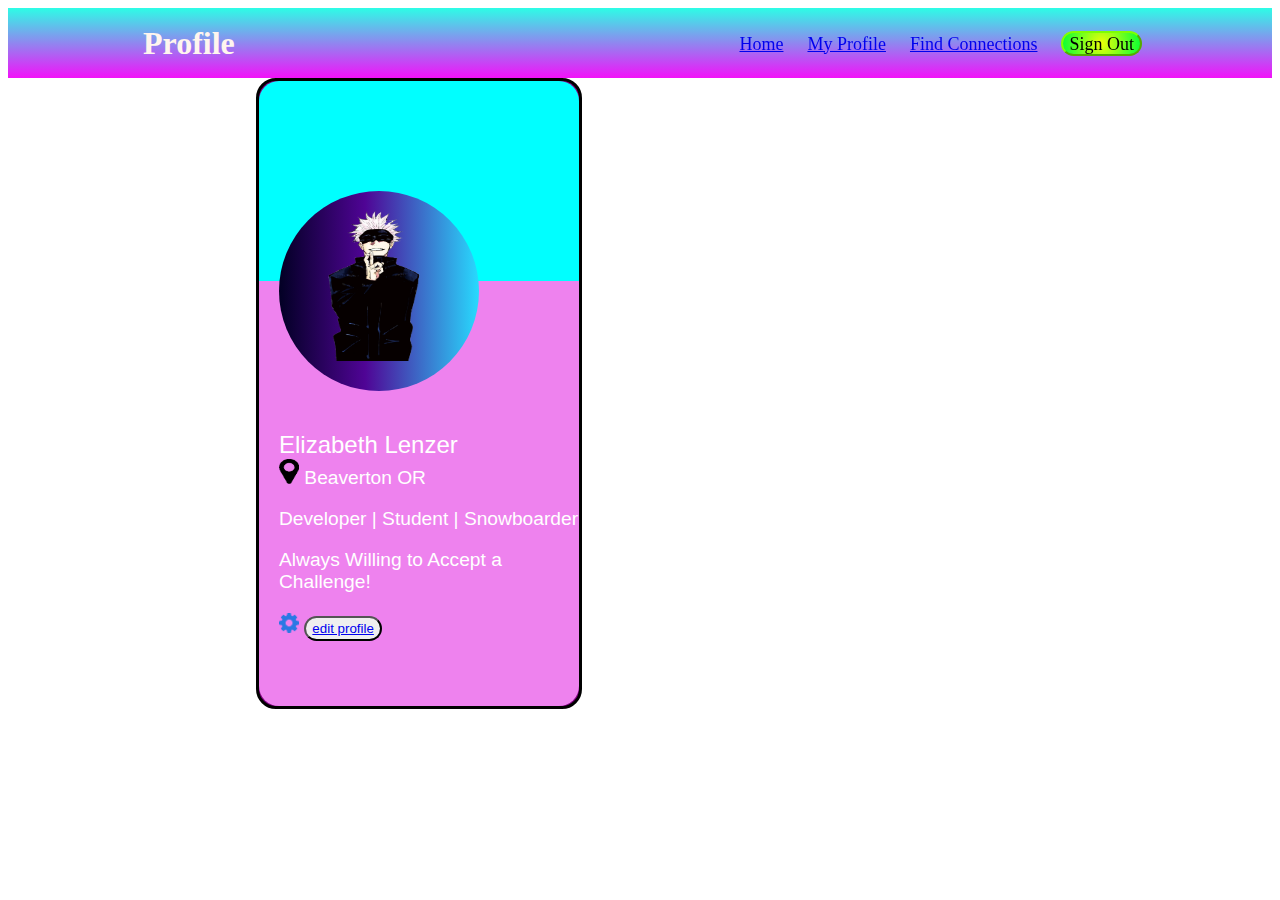
==== ProfilePage/index.html @ fd5e8116 "fina" ====
<!DOCTYPE html>
<html lang="en">
<head>
    <meta charset="UTF-8">
    <meta http-equiv="X-UA-Compatible" content="IE=edge">
    <meta name="viewport" content="width=device-width, initial-scale=1.0">
    <title>Profile Page</title>
    <link rel="stylesheet" href="style.css">
</head>
<body>
    <div class="MainPage">
        <div class="Navigation">
            <h1 class="Title">Profile</h1>
            <ul class="Links">
                <li><a href="#">Home</a></li>
                <li><a href="#" class="active">My Profile</a></li>
                <li><a href="#">Find Connections</a></li>
                <li><button id="SignOut">Sign Out</button></li>
            </ul>
        </div>
        <div class="Card">
            <div class="Background"></div>
            <div class="Header">
                <div class="UserP">
                    <img class ="Gojo" src="Gojo.png" alt="Gojo">
                </div>
            </div>
            <div class="Content">
                <div class="Name">Elizabeth Lenzer</div>
                <div class="Nav">
                    <img src="map-marker.png" alt="MapMarker"> Beaverton OR
                </div>
                <div class="Description">
                    <p>Developer | Student | Snowboarder</p>
                    <p>Always Willing to Accept a Challenge!</p>
                </div>
                <div class="Setting">
                    <img src="gear.png" alt="SettingGear"> 
                    <button id="EditProfile">
                        <a href="https://www.google.com/" target="_blank">edit profile</a>
                    </button>
                </div>
            </div>
        </div>
        <div class="ffffffff">
            
        </div>
    </div>
</body>
</html>
---- ProfilePage/style.css ----
.Navigation{
    height: 50px;
    background: rgb(242,17,249);
    background: linear-gradient(0deg, rgba(242,17,249,1) 0%, rgba(45,253,230,1) 100%);
    display: flex;
    align-items: center;
    padding: 10px;
    justify-content: start;
    /* margin-bottom: 20px; */
}
.Title{
    padding-right: 550px;
}
ul{
    position: fixed;
    right: 10%;
}
li{
    display: inline-block;
    justify-content: space-between;
    margin: 10px;
    font-size: large;
    font-family: cursive;
}
h1{
    color: seashell;
    margin: 125px;
}
#SignOut{
    background: rgb(237,255,8);
    background: radial-gradient(circle, rgba(237,255,8,1) 0%, rgba(7,255,52,1) 100%);
    border-radius: 20px;
    height: 25px;
    border-color: chartreuse;
    display: inline-block;
    font-size: large;
    font-family: cursive;
}
.Card{
    background-color:purple;
    width: 25%;
    border-style: solid;
    border-color: black;
    position: absolute;
    left: 20%;
    border-radius: 20px;
    /* right: 50px; */
}
.Header{
    height: 200px;
    background-color: aqua;
    display: flex;
    top: 0px;
    border-top-left-radius: 20px;
    border-top-right-radius: 20px;
}
.Background{
    background: rgb(2,0,36);
    background: linear-gradient(90deg, rgba(2,0,36,1) 0%, rgba(79,4,149,1) 43%, rgba(40,218,254,1) 100%);
    border-radius: 100px;
    height: 200px;
    width: 200px;
    position: absolute;
    left: 20px;
    right: 10px;
    margin-top: 110px;
}
.Gojo{
    height: 150px;
    width: 150px;
    position: absolute;
    left: 40px;
    margin-top: 130px;
}
.Content{
    height: 275px;
    padding-top: 150px;
    padding-left: 20px;
    border-bottom-left-radius: 20px;
    border-bottom-right-radius: 20px;
    background-color: violet;
    font-family: Arial, Helvetica, sans-serif;
    font-size: larger;
    color: white;
}
.Name{
    display: inline-flex;
    font-family: Impact, Haettenschweiler, 'Arial Narrow Bold', sans-serif;
    font-size: x-large;
}
.Nav img{
    height: 25px;
    width: 20px;
}
.Setting img{
    height: 20px;
    width: 20px;
}
#EditProfile{
    border-radius: 20px;
    height: 25px;
}
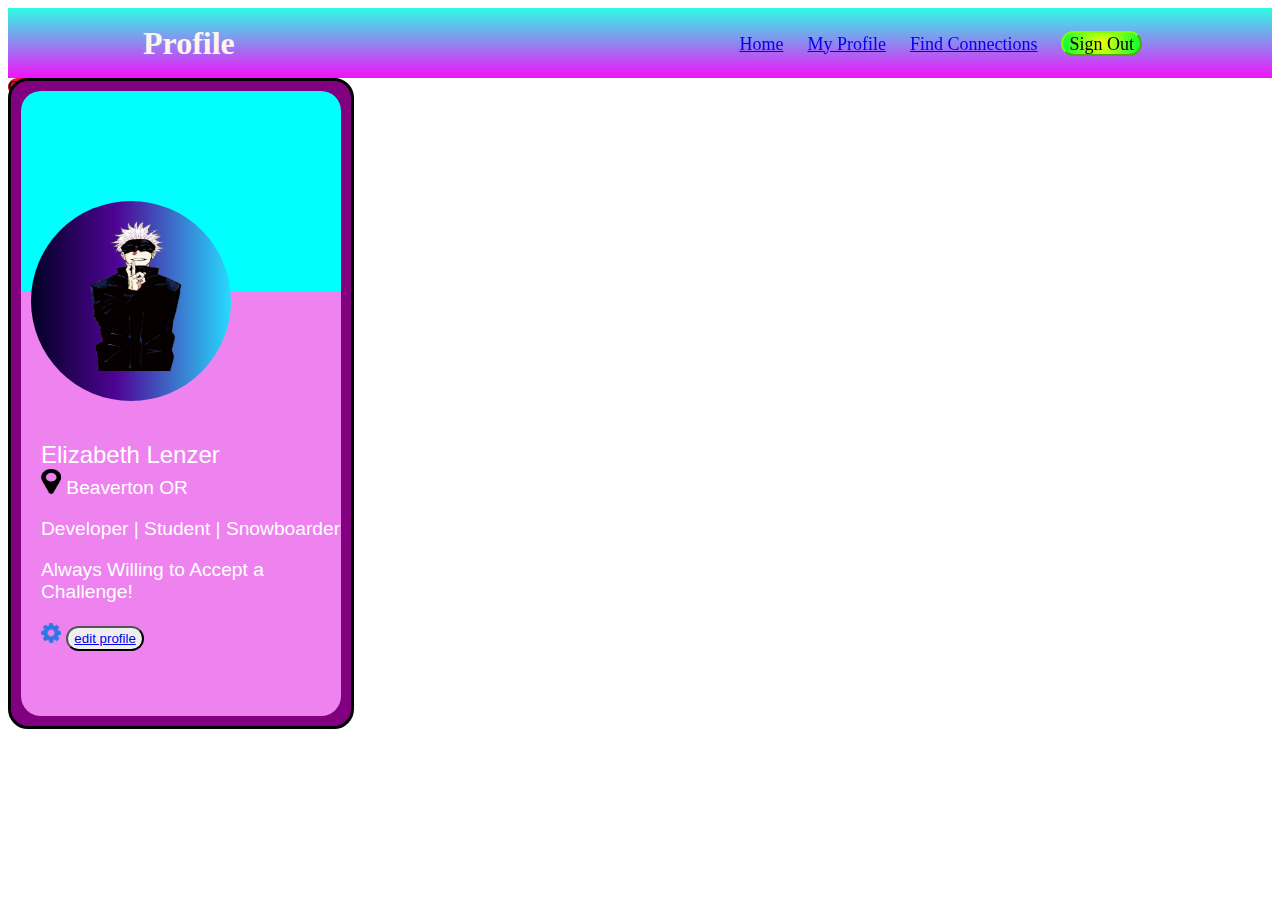
==== commit 503c9623: "Profile Edit1" ====
--- a/ProfilePage/index.html
+++ b/ProfilePage/index.html
@@ -8,7 +8,9 @@
     <link rel="stylesheet" href="style.css">
 </head>
 <body>
+    <!-- /////////Main Page Box//////////////////// -->
     <div class="MainPage">
+        <!-- //////////Navigation//////////////////////// -->
         <div class="Navigation">
             <h1 class="Title">Profile</h1>
             <ul class="Links">
@@ -18,32 +20,38 @@
                 <li><button id="SignOut">Sign Out</button></li>
             </ul>
         </div>
-        <div class="Card">
-            <div class="Background"></div>
-            <div class="Header">
-                <div class="UserP">
-                    <img class ="Gojo" src="Gojo.png" alt="Gojo">
+        <div class="Body">
+        <!-- ////////////////////USER CARD///////////////////// -->
+            <div class="Card">
+                <div class="Background"></div>
+                <div class="Header1">
+                    <div class="UserP">
+                        <img class ="Gojo" src="Gojo.png" alt="Gojo">
+                    </div>
+                </div>
+                <div class="Content1">
+                    <div class="Name">Elizabeth Lenzer</div>
+                    <div class="Nav">
+                        <img src="map-marker.png" alt="MapMarker"> Beaverton OR
+                    </div>
+                    <div class="Description CardBase">
+                        <p>Developer | Student | Snowboarder</p>
+                        <p>Always Willing to Accept a Challenge!</p>
+                    </div>
+                    <div class="Setting">
+                        <img src="gear.png" alt="SettingGear"> 
+                        <button id="EditProfile">
+                            <a href="https://www.google.com/" target="_blank">edit profile</a>
+                        </button>
+                    </div>
                 </div>
             </div>
-            <div class="Content">
-                <div class="Name">Elizabeth Lenzer</div>
-                <div class="Nav">
-                    <img src="map-marker.png" alt="MapMarker"> Beaverton OR
-                </div>
-                <div class="Description">
-                    <p>Developer | Student | Snowboarder</p>
-                    <p>Always Willing to Accept a Challenge!</p>
-                </div>
-                <div class="Setting">
-                    <img src="gear.png" alt="SettingGear"> 
-                    <button id="EditProfile">
-                        <a href="https://www.google.com/" target="_blank">edit profile</a>
-                    </button>
-                </div>
+            <!-- //////////////////////////Column1////////////////////// -->
+            <div class="Column1">
+                <div class="Header2"> Connections </div>
+                <div class="Content2"></div>
+                <div class=""></div>
             </div>
-        </div>
-        <div class="ffffffff">
-            
         </div>
     </div>
 </body>
--- a/ProfilePage/style.css
+++ b/ProfilePage/style.css
@@ -1,3 +1,10 @@
+.MainPage{
+    /* display: inline-flex; */
+}
+.Body{
+    display: flex;
+    width: 100%;
+}
 .Navigation{
     height: 50px;
     background: rgb(242,17,249);
@@ -39,14 +46,16 @@
 .Card{
     background-color:purple;
     width: 25%;
+    /* height: 100%; */
     border-style: solid;
     border-color: black;
     position: absolute;
-    left: 20%;
+    /* left: 20%; */
     border-radius: 20px;
+    padding: 10px;
     /* right: 50px; */
 }
-.Header{
+.Header1{
     height: 200px;
     background-color: aqua;
     display: flex;
@@ -69,10 +78,10 @@
     height: 150px;
     width: 150px;
     position: absolute;
-    left: 40px;
+    left: 50px;
     margin-top: 130px;
 }
-.Content{
+.Content1{
     height: 275px;
     padding-top: 150px;
     padding-left: 20px;
@@ -99,4 +108,9 @@
 #EditProfile{
     border-radius: 20px;
     height: 25px;
+}
+.Column1{
+    background-color: crimson;
+    height: 30%;
+    border-radius: 20px;
 }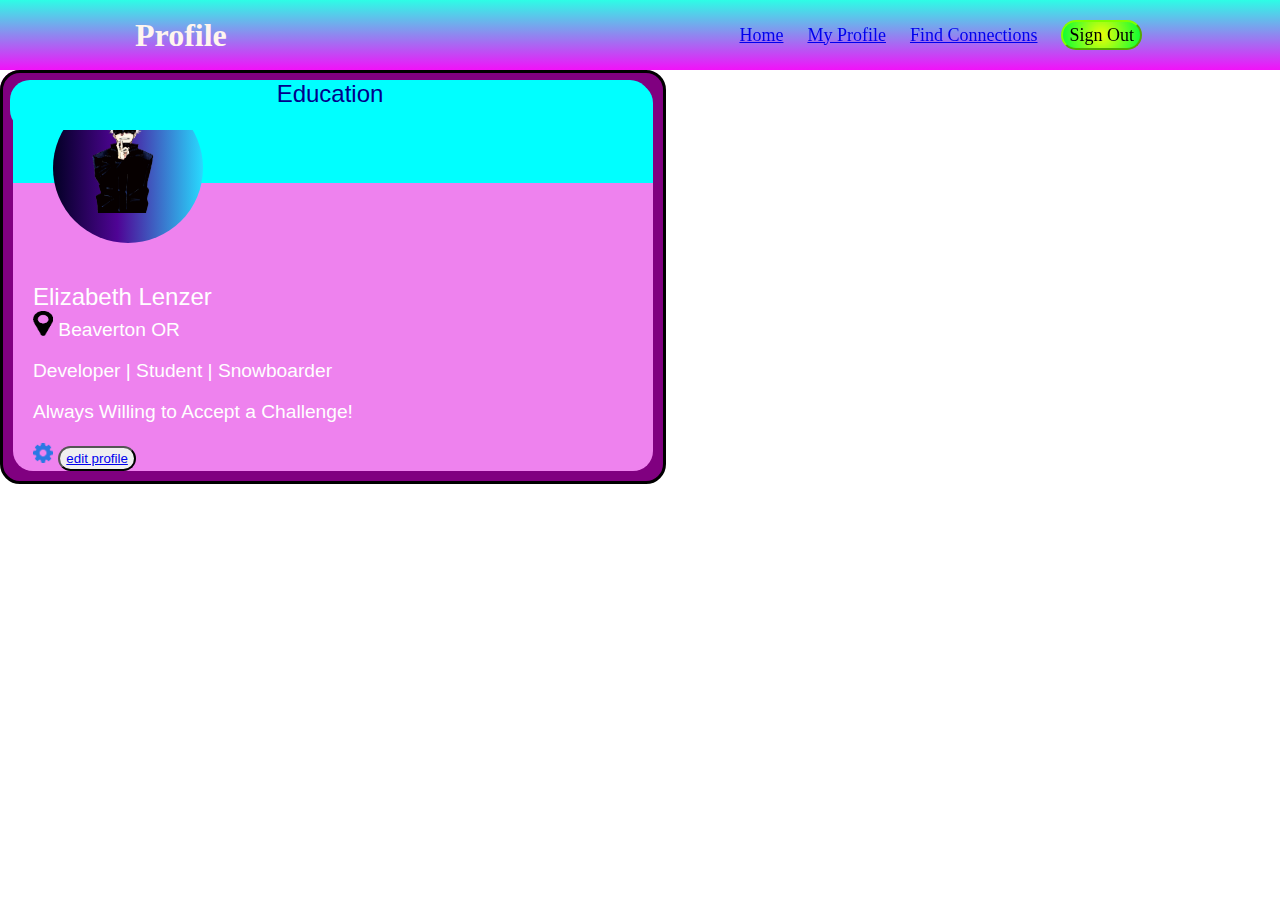
==== commit cebff56e: "PFP partial" ====
--- a/ProfilePage/index.html
+++ b/ProfilePage/index.html
@@ -7,7 +7,7 @@
     <title>Profile Page</title>
     <link rel="stylesheet" href="style.css">
 </head>
-<body>
+<body id="Body">
     <!-- /////////Main Page Box//////////////////// -->
     <div class="MainPage">
         <!-- //////////Navigation//////////////////////// -->
@@ -48,9 +48,18 @@
             </div>
             <!-- //////////////////////////Column1////////////////////// -->
             <div class="Column1">
-                <div class="Header2"> Connections </div>
-                <div class="Content2"></div>
+                <div class="Header2">Education</div>
+                <div class="Content2">
+                    <p>Coding Dojo</p>
+                    <p class="C2Details"> Dates: October 2021-February 2022</p>
+                </div>
                 <div class=""></div>
+            </div>
+            <div class="Column2">
+                <div class="Header3">Connections</div>
+                <Div class="Content3">
+                    <p>Coding</p>
+                </Div>
             </div>
         </div>
     </div>
--- a/ProfilePage/style.css
+++ b/ProfilePage/style.css
@@ -1,8 +1,5 @@
-.MainPage{
-    /* display: inline-flex; */
-}
+
 .Body{
-    display: flex;
     width: 100%;
 }
 .Navigation{
@@ -37,15 +34,18 @@
     background: rgb(237,255,8);
     background: radial-gradient(circle, rgba(237,255,8,1) 0%, rgba(7,255,52,1) 100%);
     border-radius: 20px;
-    height: 25px;
+    height: 30px;
     border-color: chartreuse;
     display: inline-block;
     font-size: large;
     font-family: cursive;
 }
+#Body{
+    margin: 0px;
+}
 .Card{
     background-color:purple;
-    width: 25%;
+    width: 50%;
     /* height: 100%; */
     border-style: solid;
     border-color: black;
@@ -56,7 +56,7 @@
     /* right: 50px; */
 }
 .Header1{
-    height: 200px;
+    height: 100px;
     background-color: aqua;
     display: flex;
     top: 0px;
@@ -67,23 +67,23 @@
     background: rgb(2,0,36);
     background: linear-gradient(90deg, rgba(2,0,36,1) 0%, rgba(79,4,149,1) 43%, rgba(40,218,254,1) 100%);
     border-radius: 100px;
-    height: 200px;
-    width: 200px;
-    position: absolute;
-    left: 20px;
-    right: 10px;
-    margin-top: 110px;
-}
-.Gojo{
     height: 150px;
     width: 150px;
     position: absolute;
     left: 50px;
-    margin-top: 130px;
+    right: 10px;
+    margin-top: 10px;
+}
+.Gojo{
+    height: 100px;
+    width: 100px;
+    position: absolute;
+    left: 70px;
+    margin-top: 30px;
 }
 .Content1{
-    height: 275px;
-    padding-top: 150px;
+    /* height: 275px; */
+    padding-top: 100px;
     padding-left: 20px;
     border-bottom-left-radius: 20px;
     border-bottom-right-radius: 20px;
@@ -110,7 +110,20 @@
     height: 25px;
 }
 .Column1{
-    background-color: crimson;
-    height: 30%;
+    background-color: rgb(233, 20, 222);
     border-radius: 20px;
-}+    width: 50%;
+    padding: 10px;
+    align-items: center;
+}
+.Header2{
+    height: 50px;
+    background-color: aqua;
+    top: 0px;
+    border-radius: 20px;
+    position: relative;
+    color: darkblue;
+    font-size: x-large;
+    font-family: Impact, Haettenschweiler, 'Arial Narrow Bold', sans-serif;
+    display: flex;
+    justify-content: center;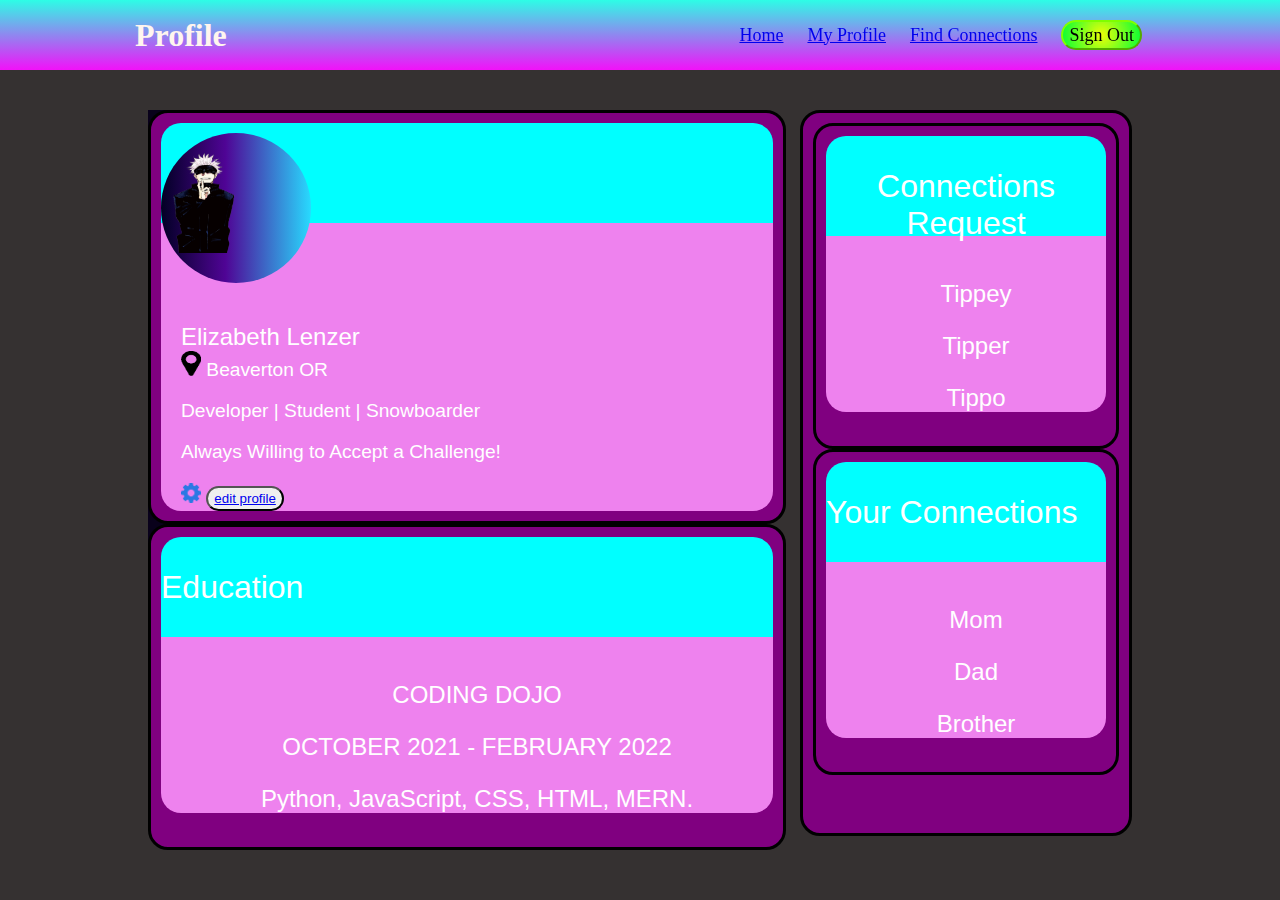
==== commit 7a2dd221: "MidDraft" ====
--- a/ProfilePage/index.html
+++ b/ProfilePage/index.html
@@ -4,62 +4,89 @@
     <meta charset="UTF-8">
     <meta http-equiv="X-UA-Compatible" content="IE=edge">
     <meta name="viewport" content="width=device-width, initial-scale=1.0">
-    <title>Profile Page</title>
+    <title>Profile</title>
     <link rel="stylesheet" href="style.css">
 </head>
-<body id="Body">
-    <!-- /////////Main Page Box//////////////////// -->
-    <div class="MainPage">
-        <!-- //////////Navigation//////////////////////// -->
-        <div class="Navigation">
-            <h1 class="Title">Profile</h1>
-            <ul class="Links">
-                <li><a href="#">Home</a></li>
-                <li><a href="#" class="active">My Profile</a></li>
-                <li><a href="#">Find Connections</a></li>
-                <li><button id="SignOut">Sign Out</button></li>
-            </ul>
-        </div>
-        <div class="Body">
-        <!-- ////////////////////USER CARD///////////////////// -->
-            <div class="Card">
-                <div class="Background"></div>
-                <div class="Header1">
-                    <div class="UserP">
-                        <img class ="Gojo" src="Gojo.png" alt="Gojo">
+<body id="body">
+    <!-- //////Navigation Bar//////// -->
+    <div class="Navigation Container Justify-Center">
+        <h1 class="Title">Profile</h1>
+        <ul class="Links">
+            <li><a href="#">Home</a></li>
+            <li><a href="#" class="active">My Profile</a></li>
+            <li><a href="#">Find Connections</a></li>
+            <li><button id="SignOut">Sign Out</button></li>
+        </ul>
+    </div>
+    <div class="Main Container Justify-Center">
+        <div class="Columns Container">
+            <!-- //////Profile and Education///// -->
+            <div class="UserCard Col-2">
+                <!-- ////////Profile/////////// -->
+                <div class="Profile">
+                    <div class="Background"></div>
+                    <div class="Header">
+                        <div class="UserP">
+                            <img class ="Gojo" src="Gojo.png" alt="Gojo">
+                        </div>
+                    </div>
+                    <div class="Content">
+                        <div class="Name">Elizabeth Lenzer</div>
+                        <div class="Nav">
+                            <img src="map-marker.png" alt="MapMarker"> Beaverton OR
+                        </div>
+                        <div class="Description CardBase">
+                            <p>Developer | Student | Snowboarder</p>
+                            <p>Always Willing to Accept a Challenge!</p>
+                        </div>
+                        <div class="Setting">
+                            <img src="gear.png" alt="SettingGear"> 
+                            <button id="EditProfile">
+                                <a href="https://www.google.com/" target="_blank">edit profile</a>
+                            </button>
+                        </div>
                     </div>
                 </div>
-                <div class="Content1">
-                    <div class="Name">Elizabeth Lenzer</div>
-                    <div class="Nav">
-                        <img src="map-marker.png" alt="MapMarker"> Beaverton OR
+                <!-- ////// Education ////////// -->
+                <div class="Education">
+                    <div class="Header">
+                        <div class="Name">
+                            <p id="Education">Education</p>
+                        </div>
                     </div>
-                    <div class="Description CardBase">
-                        <p>Developer | Student | Snowboarder</p>
-                        <p>Always Willing to Accept a Challenge!</p>
-                    </div>
-                    <div class="Setting">
-                        <img src="gear.png" alt="SettingGear"> 
-                        <button id="EditProfile">
-                            <a href="https://www.google.com/" target="_blank">edit profile</a>
-                        </button>
+                    <div class="Content Details">
+                        <p id="School">CODING DOJO</p>
+                        <p id="Date">OCTOBER 2021 - FEBRUARY 2022</p>
+                        <p id="Languages">Python, JavaScript, CSS, HTML, MERN.</p>
                     </div>
                 </div>
             </div>
-            <!-- //////////////////////////Column1////////////////////// -->
-            <div class="Column1">
-                <div class="Header2">Education</div>
-                <div class="Content2">
-                    <p>Coding Dojo</p>
-                    <p class="C2Details"> Dates: October 2021-February 2022</p>
+            <!-- /////Connections//////// -->
+            <div class="Connections Col-1">
+                <div class="ConnectionsRequest">
+                    <div class="Header">
+                        <div class="Name">
+                            <p id="Education">Connections Request</p>
+                        </div>
+                    </div>
+                    <div class="Content Details">
+                        <p id="Tip1">Tippey</p>
+                        <p id="Tip2">Tipper</p>
+                        <p id="Tip3">Tippo</p>
+                    </div>
                 </div>
-                <div class=""></div>
-            </div>
-            <div class="Column2">
-                <div class="Header3">Connections</div>
-                <Div class="Content3">
-                    <p>Coding</p>
-                </Div>
+                <div class="YourConnections">
+                    <div class="Header">
+                        <div class="Name">
+                            <p id="Education">Your Connections</p>
+                        </div>
+                    </div>
+                    <div class="Content Details">
+                        <p id="Connections1">Mom</p>
+                        <p id="Connections2">Dad</p>
+                        <p id="Connections3">Brother</p>
+                    </div>
+                </div>
             </div>
         </div>
     </div>
--- a/ProfilePage/style.css
+++ b/ProfilePage/style.css
@@ -1,6 +1,34 @@
+body{
+    background-color: rgb(53, 49, 49);
+    margin: 0px;
+}
+#Body{
+    margin: 0px;
+}
+.Container{
+    display: flex;
+}
+.Main{
+    height: 700px;
+}
+.Justify-Center{
+    justify-content: center;
+}
+.Columns{
+    width: 80%;
+}
+.Col-1{
+    flex: 1;
+    margin: 20px;
+}
 
-.Body{
-    width: 100%;
+.Col-2{
+    flex: 2;
+    margin: 20px;
+}
+
+.Col-3{
+    flex: 3;
 }
 .Navigation{
     height: 50px;
@@ -10,7 +38,7 @@
     align-items: center;
     padding: 10px;
     justify-content: start;
-    /* margin-bottom: 20px; */
+    margin-bottom: 20px;
 }
 .Title{
     padding-right: 550px;
@@ -38,24 +66,25 @@
     border-color: chartreuse;
     display: inline-block;
     font-size: large;
-    font-family: cursive;
+    font-family: cursive;}
+
+.UserCard{
+    height: 100%;
+    background-color: rgb(9, 1, 27);
 }
-#Body{
-    margin: 0px;
+.Connections{
+    height: 100%;
+    background-color: rgb(245, 12, 12);
 }
-.Card{
+.Profile{
     background-color:purple;
-    width: 50%;
-    /* height: 100%; */
+    width: 100%;
     border-style: solid;
     border-color: black;
-    position: absolute;
-    /* left: 20%; */
     border-radius: 20px;
     padding: 10px;
-    /* right: 50px; */
 }
-.Header1{
+.Header{
     height: 100px;
     background-color: aqua;
     display: flex;
@@ -70,19 +99,16 @@
     height: 150px;
     width: 150px;
     position: absolute;
-    left: 50px;
-    right: 10px;
     margin-top: 10px;
 }
 .Gojo{
     height: 100px;
     width: 100px;
     position: absolute;
-    left: 70px;
+    left: 12%;
     margin-top: 30px;
 }
-.Content1{
-    /* height: 275px; */
+.Content{
     padding-top: 100px;
     padding-left: 20px;
     border-bottom-left-radius: 20px;
@@ -109,21 +135,43 @@
     border-radius: 20px;
     height: 25px;
 }
-.Column1{
-    background-color: rgb(233, 20, 222);
+.Education{
+    background-color:purple;
+    width: 100%;
+    border-style: solid;
+    border-color: black;
     border-radius: 20px;
-    width: 50%;
     padding: 10px;
-    align-items: center;
 }
-.Header2{
-    height: 50px;
-    background-color: aqua;
-    top: 0px;
+.Details{
+    padding-top: 20px;
+    text-align: center;
+    font-family: Arial, Helvetica, sans-serif;
+    font-size: x-large;
+    color: white;
+}
+#Education{
+    text-align: center;
+    font-size: xx-large;
+    color: white;
+}
+.Connections{
+    background-color:purple;
+    width: 100%;
+    border-style: solid;
+    border-color: black;
     border-radius: 20px;
-    position: relative;
-    color: darkblue;
-    font-size: x-large;
-    font-family: Impact, Haettenschweiler, 'Arial Narrow Bold', sans-serif;
-    display: flex;
-    justify-content: center;+    padding: 10px;
+}
+.ConnectionsRequest{
+    border-style: solid;
+    border-color: black;
+    border-radius: 20px;
+    padding: 10px;
+}
+.YourConnections{
+    border-style: solid;
+    border-color: black;
+    border-radius: 20px;
+    padding: 10px;
+}